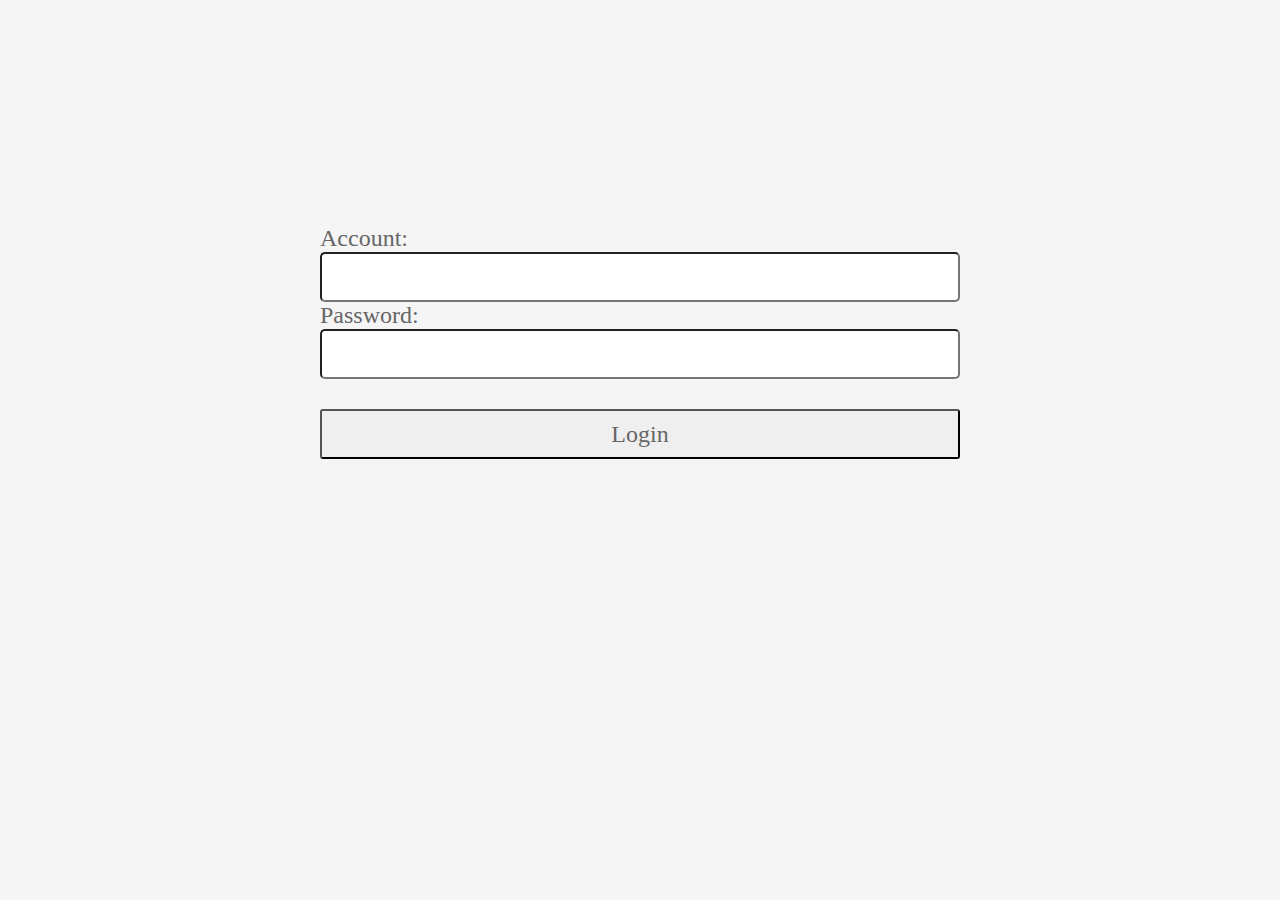
==== src/main/webapp/mindex.html @ c561de09 "Company" ====
<!DOCTYPE html>
<html lang="en">
<head>
    <meta charset="UTF-8">
    <title></title>
    <link rel="stylesheet" href="res/mobile/css/mobilePublic.css?v=1.0"/>
    <link rel="stylesheet" href="res/mobile/MyPlugins/pagination/jquery.myPagination.css"/>
    <link rel="stylesheet" type="text/css" href="res/easyui/themes/default/easyui.css">
    <script src="res/js/jquery-3.0.0.min.js" type="text/javascript"></script>
    <script src="res/js/js.cookie.js" type="text/javascript"></script>
    <script src="res/easyui/jquery.easyui.min.js?v=1.0" type="text/javascript"></script>
    <script src="res/mobile/js/mobileCommon.js?v=1.0" type="text/javascript"></script>
    <script src="res/mobile/js/mobileOperation.js?v=1.0" type="text/javascript"></script>
    <script src="res/mobile/MyPlugins/pagination/jquery.myPagination.js?v=1.1" type="text/javascript"></script>
    <script src="res/easyui/locale/easyui-lang-zh_CN.js" type="text/javascript"></script>
    <meta name="viewport"
          content="width=device-width,height=device-height,initial-scale=1.0,maximum-scale=1.0,user-scalable=no"/>
    <meta name="format-detection" content="telephone=no"/>
    <meta name="apple-mobile-web-app-capable" content="yes"/>
    <meta name="apple-mobile-web-app-status-bar-style" content="black">
    <script>
        $(function (){
            if(!Cookies.get("user")){
                window.location = 'mobileView/login.html';
                return;
            }
            $('#dateSpan').text("历史上的今天: "+showToday());
            getAlertWord();
        });
    </script>
</head>
<body>
    <div class="mainTop">
        <div class="left">
            <span id="dateSpan"></span>
        </div>
        <div class="right">
            <a href="mobileView/login.html" onclick="logout()" style="color:blue;">[退出]</a>
        </div>
        <div class="clear"></div>
    </div>
    <div class="mainAlert">
        <span>警钟长鸣: 没有准确消息，绝对不能追高!!!。</span>
    </div>
    <div class="mainCalendar">
        <div id="eventCalendar" class="easyui-calendar" style="width:100%;height:250px;" data-options="onSelect: function(date) { getEventsTotalCountByDate(); getEventsByDate(1, 10);  }"></div>
    </div>

    <div class="mainEventView">

    </div>

    <div id="mainEvent_pagination"></div>
</body>
</html>
---- src/main/webapp/res/mobile/css/mobilePublic.css ----
* {
    margin: 0;
    padding: 0rem;
    font-size: 0.24rem;
    font-family: 'Microsoft YaHei','Adobe Heiti Std';
    color: #666;
    list-style: none;
    -moz-box-sizing: border-box;
    -webkit-box-sizing: border-box;
    box-sizing: border-box;
    text-decoration: none;
    outline: none;
}

body{
    background: rgb(245, 245, 245)
}

.login_fullScreen{
    width: 100%;
    height: 100%;
    position: absolute;
    overflow: hidden;
    background: url('/res/mobile/img/login_logo1.png') no-repeat center;
    z-index: -1;
    background-size: 100% 100%;
}
        
        
.login_title{
    width: 300px;
    background: -webkit-linear-gradient(left, #ace, #f96);-webkit-mask-image: url('/res/mobile/img/login_title.png');
    height:75px;
    position:absolute;
    left:10%;
    top:10%;
}

.login_content{
    position:absolute;
    left:25%;
    top:25%;
    width:50%;
}

.splitLine{
    margin:5px 0 5px 0;
    width:100%;
    height:1px;
    background-color:#4876FF;
    padding: 0 !important;
}

.left{
    float:left;
}
.right{
    float:right;
}

.clear{
    clear:both;
}

.bottomTab{
    /*background: -webkit-linear-gradient(left, rgba(15,15,15,0.7) , rgba(135,135,135,0.5) , rgba(15,15,15,0.7));
    background: linear-gradient(left, rgba(15,15,15,0.7) , rgba(135,135,135,0.5) , rgba(15,15,15,0.7));
    color:green;*/
    color: white;
    background-color: black;
}

.mainTop{
    width:100%;
    height: 0.8rem;
    line-height: 0.8rem;
    background-color: white;
    padding: 0 0.2rem;
}
.mainTop span{
    color: red;
}

.mainAlert{
    margin-top: 0.1rem;
    width:100%;
    height: 0.5rem;
    line-height: 0.5rem;
    background-color: yellow;
    padding: 0 0.2rem;
    overflow: hidden;
    position:relative;
}
.mainAlert span{
    color: red;
}
.mainAlert div{
    position: relative;
}
.mainAlert div p{
    width: 100%;
    color: red;
}

.mainCalendar{
    margin-top: 0.1rem;
}

.mainEventView{
    margin-top: 0.1rem;
    padding: 0 0.2rem;
    width: 100%;
    height: 100%;
    background-color:white;
    border-radius: 0.2rem;
}
---- src/main/webapp/res/easyui/themes/default/easyui.css ----
.panel {
  overflow: hidden;
  text-align: left;
  margin: 0;
  border: 0;
  -moz-border-radius: 0 0 0 0;
  -webkit-border-radius: 0 0 0 0;
  border-radius: 0 0 0 0;
}
.panel-header,
.panel-body {
  border-width: 1px;
  border-style: solid;
}
.panel-header {
  padding: 5px;
  position: relative;
}
.panel-title {
  background: url('images/blank.gif') no-repeat;
}
.panel-header-noborder {
  border-width: 0 0 1px 0;
}
.panel-body {
  overflow: auto;
  border-top-width: 0;
  padding: 0;
}
.panel-body-noheader {
  border-top-width: 1px;
}
.panel-body-noborder {
  border-width: 0px;
}
.panel-body-nobottom {
  border-bottom-width: 0;
}
.panel-with-icon {
  padding-left: 18px;
}
.panel-icon,
.panel-tool {
  position: absolute;
  top: 50%;
  margin-top: -8px;
  height: 16px;
  overflow: hidden;
}
.panel-icon {
  left: 5px;
  width: 16px;
}
.panel-tool {
  right: 5px;
  width: auto;
}
.panel-tool a {
  display: inline-block;
  width: 16px;
  height: 16px;
  opacity: 0.6;
  filter: alpha(opacity=60);
  margin: 0 0 0 2px;
  vertical-align: top;
}
.panel-tool a:hover {
  opacity: 1;
  filter: alpha(opacity=100);
  background-color: #eaf2ff;
  -moz-border-radius: 3px 3px 3px 3px;
  -webkit-border-radius: 3px 3px 3px 3px;
  border-radius: 3px 3px 3px 3px;
}
.panel-loading {
  padding: 11px 0px 10px 30px;
}
.panel-noscroll {
  overflow: hidden;
}
.panel-fit,
.panel-fit body {
  height: 100%;
  margin: 0;
  padding: 0;
  border: 0;
  overflow: hidden;
}
.panel-loading {
  background: url('images/loading.gif') no-repeat 10px 10px;
}
.panel-tool-close {
  background: url('images/panel_tools.png') no-repeat -16px 0px;
}
.panel-tool-min {
  background: url('images/panel_tools.png') no-repeat 0px 0px;
}
.panel-tool-max {
  background: url('images/panel_tools.png') no-repeat 0px -16px;
}
.panel-tool-restore {
  background: url('images/panel_tools.png') no-repeat -16px -16px;
}
.panel-tool-collapse {
  background: url('images/panel_tools.png') no-repeat -32px 0;
}
.panel-tool-expand {
  background: url('images/panel_tools.png') no-repeat -32px -16px;
}
.panel-header,
.panel-body {
  border-color: #95B8E7;
}
.panel-header {
  background-color: #E0ECFF;
  background: -webkit-linear-gradient(top,#EFF5FF 0,#E0ECFF 100%);
  background: -moz-linear-gradient(top,#EFF5FF 0,#E0ECFF 100%);
  background: -o-linear-gradient(top,#EFF5FF 0,#E0ECFF 100%);
  background: linear-gradient(to bottom,#EFF5FF 0,#E0ECFF 100%);
  background-repeat: repeat-x;
  filter: progid:DXImageTransform.Microsoft.gradient(startColorstr=#EFF5FF,endColorstr=#E0ECFF,GradientType=0);
}
.panel-body {
  background-color: #ffffff;
  color: #000000;
  font-size: 14px;
}
.panel-title {
  font-size: 14px;
  font-weight: bold;
  color: #0E2D5F;
  height: 20px;
  line-height: 20px;
}
.panel-footer {
  border: 1px solid #95B8E7;
  overflow: hidden;
  background: #F4F4F4;
}
.panel-footer-noborder {
  border-width: 1px 0 0 0;
}
.panel-hleft,
.panel-hright {
  position: relative;
}
.panel-hleft>.panel-body,
.panel-hright>.panel-body {
  position: absolute;
}
.panel-hleft>.panel-header {
  float: left;
}
.panel-hright>.panel-header {
  float: right;
}
.panel-hleft>.panel-body {
  border-top-width: 1px;
  border-left-width: 0;
}
.panel-hright>.panel-body {
  border-top-width: 1px;
  border-right-width: 0;
}
.panel-hleft>.panel-body-nobottom {
  border-bottom-width: 1px;
  border-right-width: 0;
}
.panel-hright>.panel-body-nobottom {
  border-bottom-width: 1px;
  border-left-width: 0;
}
.panel-hleft>.panel-footer {
  position: absolute;
  right: 0;
}
.panel-hright>.panel-footer {
  position: absolute;
  left: 0;
}
.panel-hleft>.panel-header-noborder {
  border-width: 0 1px 0 0;
}
.panel-hright>.panel-header-noborder {
  border-width: 0 0 0 1px;
}
.panel-hleft>.panel-body-noborder {
  border-width: 0;
}
.panel-hright>.panel-body-noborder {
  border-width: 0;
}
.panel-hleft>.panel-body-noheader {
  border-left-width: 1px;
}
.panel-hright>.panel-body-noheader {
  border-right-width: 1px;
}
.panel-hleft>.panel-footer-noborder {
  border-width: 0 0 0 1px;
}
.panel-hright>.panel-footer-noborder {
  border-width: 0 1px 0 0;
}
.panel-hleft>.panel-header .panel-icon,
.panel-hright>.panel-header .panel-icon {
  margin-top: 0;
  top: 5px;
  left: 50%;
  margin-left: -8px;
}
.panel-hleft>.panel-header .panel-title,
.panel-hright>.panel-header .panel-title {
  position: absolute;
  min-width: 16px;
  left: 25px;
  top: 5px;
  bottom: auto;
  white-space: nowrap;
  word-wrap: normal;
  -webkit-transform: rotate(90deg);
  -webkit-transform-origin: 0 0;
  -moz-transform: rotate(90deg);
  -moz-transform-origin: 0 0;
  -o-transform: rotate(90deg);
  -o-transform-origin: 0 0;
  transform: rotate(90deg);
  transform-origin: 0 0;
}
.panel-hleft>.panel-header .panel-title-up,
.panel-hright>.panel-header .panel-title-up {
  position: absolute;
  min-width: 16px;
  left: 21px;
  top: auto;
  bottom: 0px;
  text-align: right;
  white-space: nowrap;
  word-wrap: normal;
  -webkit-transform: rotate(-90deg);
  -webkit-transform-origin: 0 0;
  -moz-transform: rotate(-90deg);
  -moz-transform-origin: 0 0;
  -o-transform: rotate(-90deg);
  -o-transform-origin: 0 0;
  transform: rotate(-90deg);
  transform-origin: 0 16px;
}
.panel-hleft>.panel-header .panel-with-icon.panel-title-up,
.panel-hright>.panel-header .panel-with-icon.panel-title-up {
  padding-left: 0;
  padding-right: 18px;
}
.panel-hleft>.panel-header .panel-tool,
.panel-hright>.panel-header .panel-tool {
  top: auto;
  bottom: 5px;
  width: 16px;
  height: auto;
  left: 50%;
  margin-left: -8px;
  margin-top: 0;
}
.panel-hleft>.panel-header .panel-tool a,
.panel-hright>.panel-header .panel-tool a {
  margin: 2px 0 0 0;
}
.accordion {
  overflow: hidden;
  border-width: 1px;
  border-style: solid;
}
.accordion .accordion-header {
  border-width: 0 0 1px;
  cursor: pointer;
}
.accordion .accordion-body {
  border-width: 0 0 1px;
}
.accordion-noborder {
  border-width: 0;
}
.accordion-noborder .accordion-header {
  border-width: 0 0 1px;
}
.accordion-noborder .accordion-body {
  border-width: 0 0 1px;
}
.accordion-collapse {
  background: url('images/accordion_arrows.png') no-repeat 0 0;
}
.accordion-expand {
  background: url('images/accordion_arrows.png') no-repeat -16px 0;
}
.accordion {
  background: #ffffff;
  border-color: #95B8E7;
}
.accordion .accordion-header {
  background: #E0ECFF;
  filter: none;
}
.accordion .accordion-header-selected {
  background: #ffe48d;
}
.accordion .accordion-header-selected .panel-title {
  color: #000000;
}
.accordion .panel-last > .accordion-header {
  border-bottom-color: #E0ECFF;
}
.accordion .panel-last > .accordion-body {
  border-bottom-color: #ffffff;
}
.accordion .panel-last > .accordion-header-selected,
.accordion .panel-last > .accordion-header-border {
  border-bottom-color: #95B8E7;
}
.accordion> .panel-hleft {
  float: left;
}
.accordion> .panel-hleft>.panel-header {
  border-width: 0 1px 0 0;
}
.accordion> .panel-hleft> .panel-body {
  border-width: 0 1px 0 0;
}
.accordion> .panel-hleft.panel-last > .accordion-header {
  border-right-color: #E0ECFF;
}
.accordion> .panel-hleft.panel-last > .accordion-body {
  border-right-color: #ffffff;
}
.accordion> .panel-hleft.panel-last > .accordion-header-selected,
.accordion> .panel-hleft.panel-last > .accordion-header-border {
  border-right-color: #95B8E7;
}
.accordion> .panel-hright {
  float: right;
}
.accordion> .panel-hright>.panel-header {
  border-width: 0 0 0 1px;
}
.accordion> .panel-hright> .panel-body {
  border-width: 0 0 0 1px;
}
.accordion> .panel-hright.panel-last > .accordion-header {
  border-left-color: #E0ECFF;
}
.accordion> .panel-hright.panel-last > .accordion-body {
  border-left-color: #ffffff;
}
.accordion> .panel-hright.panel-last > .accordion-header-selected,
.accordion> .panel-hright.panel-last > .accordion-header-border {
  border-left-color: #95B8E7;
}
.window {
  overflow: hidden;
  padding: 5px;
  border-width: 1px;
  border-style: solid;
}
.window .window-header {
  background: transparent;
  padding: 0px 0px 6px 0px;
}
.window .window-body {
  border-width: 1px;
  border-style: solid;
  border-top-width: 0px;
}
.window .window-body-noheader {
  border-top-width: 1px;
}
.window .panel-body-nobottom {
  border-bottom-width: 0;
}
.window .window-header .panel-icon,
.window .window-header .panel-tool {
  top: 50%;
  margin-top: -11px;
}
.window .window-header .panel-icon {
  left: 1px;
}
.window .window-header .panel-tool {
  right: 1px;
}
.window .window-header .panel-with-icon {
  padding-left: 18px;
}
.window-proxy {
  position: absolute;
  overflow: hidden;
}
.window-proxy-mask {
  position: absolute;
  filter: alpha(opacity=5);
  opacity: 0.05;
}
.window-mask {
  position: absolute;
  left: 0;
  top: 0;
  width: 100%;
  height: 100%;
  filter: alpha(opacity=40);
  opacity: 0.40;
  font-size: 1px;
  overflow: hidden;
}
.window,
.window-shadow {
  position: absolute;
  -moz-border-radius: 5px 5px 5px 5px;
  -webkit-border-radius: 5px 5px 5px 5px;
  border-radius: 5px 5px 5px 5px;
}
.window-shadow {
  background: #ccc;
  -moz-box-shadow: 2px 2px 3px #cccccc;
  -webkit-box-shadow: 2px 2px 3px #cccccc;
  box-shadow: 2px 2px 3px #cccccc;
  filter: progid:DXImageTransform.Microsoft.Blur(pixelRadius=2,MakeShadow=false,ShadowOpacity=0.2);
}
.window,
.window .window-body {
  border-color: #95B8E7;
}
.window {
  background-color: #E0ECFF;
  background: -webkit-linear-gradient(top,#EFF5FF 0,#E0ECFF 20%);
  background: -moz-linear-gradient(top,#EFF5FF 0,#E0ECFF 20%);
  background: -o-linear-gradient(top,#EFF5FF 0,#E0ECFF 20%);
  background: linear-gradient(to bottom,#EFF5FF 0,#E0ECFF 20%);
  background-repeat: repeat-x;
  filter: progid:DXImageTransform.Microsoft.gradient(startColorstr=#EFF5FF,endColorstr=#E0ECFF,GradientType=0);
}
.window-proxy {
  border: 1px dashed #95B8E7;
}
.window-proxy-mask,
.window-mask {
  background: #ccc;
}
.window .panel-footer {
  border: 1px solid #95B8E7;
  position: relative;
  top: -1px;
}
.window-thinborder {
  padding: 0;
}
.window-thinborder .window-header {
  padding: 5px 5px 6px 5px;
}
.window-thinborder .window-body {
  border-width: 0px;
}
.window-thinborder .window-footer {
  border-left: transparent;
  border-right: transparent;
  border-bottom: transparent;
}
.window-thinborder .window-header .panel-icon,
.window-thinborder .window-header .panel-tool {
  margin-top: -9px;
  margin-left: 5px;
  margin-right: 5px;
}
.window-noborder {
  border: 0;
}
.window.panel-hleft .window-header {
  padding: 0 6px 0 0;
}
.window.panel-hright .window-header {
  padding: 0 0 0 6px;
}
.window.panel-hleft>.panel-header .panel-title {
  top: auto;
  left: 16px;
}
.window.panel-hright>.panel-header .panel-title {
  top: auto;
  right: 16px;
}
.window.panel-hleft>.panel-header .panel-title-up,
.window.panel-hright>.panel-header .panel-title-up {
  bottom: 0;
}
.window.panel-hleft .window-body {
  border-width: 1px 1px 1px 0;
}
.window.panel-hright .window-body {
  border-width: 1px 0 1px 1px;
}
.window.panel-hleft .window-header .panel-icon {
  top: 1px;
  margin-top: 0;
  left: 0;
}
.window.panel-hright .window-header .panel-icon {
  top: 1px;
  margin-top: 0;
  left: auto;
  right: 1px;
}
.window.panel-hleft .window-header .panel-tool,
.window.panel-hright .window-header .panel-tool {
  margin-top: 0;
  top: auto;
  bottom: 1px;
  right: auto;
  margin-right: 0;
  left: 50%;
  margin-left: -11px;
}
.window.panel-hright .window-header .panel-tool {
  left: auto;
  right: 1px;
}
.window-thinborder.panel-hleft .window-header {
  padding: 5px 6px 5px 5px;
}
.window-thinborder.panel-hright .window-header {
  padding: 5px 5px 5px 6px;
}
.window-thinborder.panel-hleft>.panel-header .panel-title {
  left: 21px;
}
.window-thinborder.panel-hleft>.panel-header .panel-title-up,
.window-thinborder.panel-hright>.panel-header .panel-title-up {
  bottom: 5px;
}
.window-thinborder.panel-hleft .window-header .panel-icon,
.window-thinborder.panel-hright .window-header .panel-icon {
  margin-top: 5px;
}
.window-thinborder.panel-hleft .window-header .panel-tool,
.window-thinborder.panel-hright .window-header .panel-tool {
  left: 16px;
  bottom: 5px;
}
.dialog-content {
  overflow: auto;
}
.dialog-toolbar {
  position: relative;
  padding: 2px 5px;
}
.dialog-tool-separator {
  float: left;
  height: 24px;
  border-left: 1px solid #ccc;
  border-right: 1px solid #fff;
  margin: 2px 1px;
}
.dialog-button {
  position: relative;
  top: -1px;
  padding: 5px;
  text-align: right;
}
.dialog-button .l-btn {
  margin-left: 5px;
}
.dialog-toolbar,
.dialog-button {
  background: #F4F4F4;
  border-width: 1px;
  border-style: solid;
}
.dialog-toolbar {
  border-color: #95B8E7 #95B8E7 #dddddd #95B8E7;
}
.dialog-button {
  border-color: #dddddd #95B8E7 #95B8E7 #95B8E7;
}
.window-thinborder .dialog-toolbar {
  border-left: transparent;
  border-right: transparent;
  border-top-color: #F4F4F4;
}
.window-thinborder .dialog-button {
  top: 0px;
  padding: 5px 8px 8px 8px;
  border-left: transparent;
  border-right: transparent;
  border-bottom: transparent;
}
.l-btn {
  text-decoration: none;
  display: inline-block;
  overflow: hidden;
  margin: 0;
  padding: 0;
  cursor: pointer;
  outline: none;
  text-align: center;
  vertical-align: middle;
  line-height: normal;
}
.l-btn-plain {
  border-width: 0;
  padding: 1px;
}
.l-btn-left {
  display: inline-block;
  position: relative;
  overflow: hidden;
  margin: 0;
  padding: 0;
  vertical-align: top;
}
.l-btn-text {
  display: inline-block;
  vertical-align: top;
  width: auto;
  line-height: 28px;
  font-size: 14px;
  padding: 0;
  margin: 0 6px;
}
.l-btn-icon {
  display: inline-block;
  width: 16px;
  height: 16px;
  line-height: 16px;
  position: absolute;
  top: 50%;
  margin-top: -8px;
  font-size: 1px;
}
.l-btn span span .l-btn-empty {
  display: inline-block;
  margin: 0;
  width: 16px;
  height: 24px;
  font-size: 1px;
  vertical-align: top;
}
.l-btn span .l-btn-icon-left {
  padding: 0 0 0 20px;
  background-position: left center;
}
.l-btn span .l-btn-icon-right {
  padding: 0 20px 0 0;
  background-position: right center;
}
.l-btn-icon-left .l-btn-text {
  margin: 0 6px 0 26px;
}
.l-btn-icon-left .l-btn-icon {
  left: 6px;
}
.l-btn-icon-right .l-btn-text {
  margin: 0 26px 0 6px;
}
.l-btn-icon-right .l-btn-icon {
  right: 6px;
}
.l-btn-icon-top .l-btn-text {
  margin: 20px 4px 0 4px;
}
.l-btn-icon-top .l-btn-icon {
  top: 4px;
  left: 50%;
  margin: 0 0 0 -8px;
}
.l-btn-icon-bottom .l-btn-text {
  margin: 0 4px 20px 4px;
}
.l-btn-icon-bottom .l-btn-icon {
  top: auto;
  bottom: 4px;
  left: 50%;
  margin: 0 0 0 -8px;
}
.l-btn-left .l-btn-empty {
  margin: 0 6px;
  width: 16px;
}
.l-btn-plain:hover {
  padding: 0;
}
.l-btn-focus {
  outline: #0000FF dotted thin;
}
.l-btn-large .l-btn-text {
  line-height: 44px;
}
.l-btn-large .l-btn-icon {
  width: 32px;
  height: 32px;
  line-height: 32px;
  margin-top: -16px;
}
.l-btn-large .l-btn-icon-left .l-btn-text {
  margin-left: 40px;
}
.l-btn-large .l-btn-icon-right .l-btn-text {
  margin-right: 40px;
}
.l-btn-large .l-btn-icon-top .l-btn-text {
  margin-top: 36px;
  line-height: 24px;
  min-width: 32px;
}
.l-btn-large .l-btn-icon-top .l-btn-icon {
  margin: 0 0 0 -16px;
}
.l-btn-large .l-btn-icon-bottom .l-btn-text {
  margin-bottom: 36px;
  line-height: 24px;
  min-width: 32px;
}
.l-btn-large .l-btn-icon-bottom .l-btn-icon {
  margin: 0 0 0 -16px;
}
.l-btn-large .l-btn-left .l-btn-empty {
  margin: 0 6px;
  width: 32px;
}
.l-btn {
  color: #444;
  background: #fafafa;
  background-repeat: repeat-x;
  border: 1px solid #bbb;
  background: -webkit-linear-gradient(top,#ffffff 0,#eeeeee 100%);
  background: -moz-linear-gradient(top,#ffffff 0,#eeeeee 100%);
  background: -o-linear-gradient(top,#ffffff 0,#eeeeee 100%);
  background: linear-gradient(to bottom,#ffffff 0,#eeeeee 100%);
  background-repeat: repeat-x;
  filter: progid:DXImageTransform.Microsoft.gradient(startColorstr=#ffffff,endColorstr=#eeeeee,GradientType=0);
  -moz-border-radius: 5px 5px 5px 5px;
  -webkit-border-radius: 5px 5px 5px 5px;
  border-radius: 5px 5px 5px 5px;
}
.l-btn:hover {
  background: #eaf2ff;
  color: #000000;
  border: 1px solid #b7d2ff;
  filter: none;
}
.l-btn-plain {
  background: transparent;
  border-width: 0;
  filter: none;
}
.l-btn-outline {
  border-width: 1px;
  border-color: #b7d2ff;
  padding: 0;
}
.l-btn-plain:hover {
  background: #eaf2ff;
  color: #000000;
  border: 1px solid #b7d2ff;
  -moz-border-radius: 5px 5px 5px 5px;
  -webkit-border-radius: 5px 5px 5px 5px;
  border-radius: 5px 5px 5px 5px;
}
.l-btn-disabled,
.l-btn-disabled:hover {
  opacity: 0.5;
  cursor: default;
  background: #fafafa;
  color: #444;
  background: -webkit-linear-gradient(top,#ffffff 0,#eeeeee 100%);
  background: -moz-linear-gradient(top,#ffffff 0,#eeeeee 100%);
  background: -o-linear-gradient(top,#ffffff 0,#eeeeee 100%);
  background: linear-gradient(to bottom,#ffffff 0,#eeeeee 100%);
  background-repeat: repeat-x;
  filter: progid:DXImageTransform.Microsoft.gradient(startColorstr=#ffffff,endColorstr=#eeeeee,GradientType=0);
}
.l-btn-disabled .l-btn-text,
.l-btn-disabled .l-btn-icon {
  filter: alpha(opacity=50);
}
.l-btn-plain-disabled,
.l-btn-plain-disabled:hover {
  background: transparent;
  filter: alpha(opacity=50);
}
.l-btn-selected,
.l-btn-selected:hover {
  background: #ddd;
  filter: none;
}
.l-btn-plain-selected,
.l-btn-plain-selected:hover {
  background: #ddd;
}
.textbox {
  position: relative;
  border: 1px solid #95B8E7;
  background-color: #fff;
  vertical-align: middle;
  display: inline-block;
  overflow: hidden;
  white-space: nowrap;
  margin: 0;
  padding: 0;
  -moz-border-radius: 5px 5px 5px 5px;
  -webkit-border-radius: 5px 5px 5px 5px;
  border-radius: 5px 5px 5px 5px;
}
.textbox .textbox-text {
  font-size: 14px;
  border: 0;
  margin: 0;
  padding: 0 4px;
  white-space: normal;
  vertical-align: top;
  outline-style: none;
  resize: none;
  -moz-border-radius: 5px 5px 5px 5px;
  -webkit-border-radius: 5px 5px 5px 5px;
  border-radius: 5px 5px 5px 5px;
  height: 28px;
  line-height: 28px;
}
.textbox textarea.textbox-text {
  line-height: normal;
}
.textbox .textbox-text::-ms-clear,
.textbox .textbox-text::-ms-reveal {
  display: none;
}
.textbox textarea.textbox-text {
  white-space: pre-wrap;
}
.textbox .textbox-prompt {
  font-size: 14px;
  color: #aaa;
}
.textbox .textbox-bgicon {
  background-position: 3px center;
  padding-left: 21px;
}
.textbox .textbox-button,
.textbox .textbox-button:hover {
  position: absolute;
  top: 0;
  padding: 0;
  vertical-align: top;
  -moz-border-radius: 0 0 0 0;
  -webkit-border-radius: 0 0 0 0;
  border-radius: 0 0 0 0;
}
.textbox .textbox-button-right,
.textbox .textbox-button-right:hover {
  right: 0;
  border-width: 0 0 0 1px;
}
.textbox .textbox-button-left,
.textbox .textbox-button-left:hover {
  left: 0;
  border-width: 0 1px 0 0;
}
.textbox .textbox-button-top,
.textbox .textbox-button-top:hover {
  left: 0;
  border-width: 0 0 1px 0;
}
.textbox .textbox-button-bottom,
.textbox .textbox-button-bottom:hover {
  top: auto;
  bottom: 0;
  left: 0;
  border-width: 1px 0 0 0;
}
.textbox-addon {
  position: absolute;
  top: 0;
}
.textbox-label {
  display: inline-block;
  width: 80px;
  height: 30px;
  line-height: 30px;
  vertical-align: middle;
  overflow: hidden;
  text-overflow: ellipsis;
  white-space: nowrap;
  margin: 0;
  padding-right: 5px;
}
.textbox-label-after {
  padding-left: 5px;
  padding-right: 0;
}
.textbox-label-top {
  display: block;
  width: auto;
  padding: 0;
}
.textbox-disabled,
.textbox-label-disabled {
  opacity: 0.6;
  filter: alpha(opacity=60);
}
.textbox-icon {
  display: inline-block;
  width: 18px;
  height: 20px;
  overflow: hidden;
  vertical-align: top;
  background-position: center center;
  cursor: pointer;
  opacity: 0.6;
  filter: alpha(opacity=60);
  text-decoration: none;
  outline-style: none;
}
.textbox-icon-disabled,
.textbox-icon-readonly {
  cursor: default;
}
.textbox-icon:hover {
  opacity: 1.0;
  filter: alpha(opacity=100);
}
.textbox-icon-disabled:hover {
  opacity: 0.6;
  filter: alpha(opacity=60);
}
.textbox-focused {
  border-color: #6b9cde;
  -moz-box-shadow: 0 0 3px 0 #95B8E7;
  -webkit-box-shadow: 0 0 3px 0 #95B8E7;
  box-shadow: 0 0 3px 0 #95B8E7;
}
.textbox-invalid {
  border-color: #ffa8a8;
  background-color: #fff3f3;
}
.passwordbox-open {
  background: url('images/passwordbox_open.png') no-repeat center center;
}
.passwordbox-close {
  background: url('images/passwordbox_close.png') no-repeat center center;
}
.filebox .textbox-value {
  vertical-align: top;
  position: absolute;
  top: 0;
  left: -5000px;
}
.filebox-label {
  display: inline-block;
  position: absolute;
  width: 100%;
  height: 100%;
  cursor: pointer;
  left: 0;
  top: 0;
  z-index: 10;
  background: url('images/blank.gif') no-repeat;
}
.l-btn-disabled .filebox-label {
  cursor: default;
}
.combo-arrow {
  width: 18px;
  height: 20px;
  overflow: hidden;
  display: inline-block;
  vertical-align: top;
  cursor: pointer;
  opacity: 0.6;
  filter: alpha(opacity=60);
}
.combo-arrow-hover {
  opacity: 1.0;
  filter: alpha(opacity=100);
}
.combo-panel {
  overflow: auto;
}
.combo-arrow {
  background: url('images/combo_arrow.png') no-repeat center center;
}
.combo-panel {
  background-color: #ffffff;
}
.combo-arrow {
  background-color: #E0ECFF;
}
.combo-arrow-hover {
  background-color: #eaf2ff;
}
.combo-arrow:hover {
  background-color: #eaf2ff;
}
.combo .textbox-icon-disabled:hover {
  cursor: default;
}
.combobox-item,
.combobox-group,
.combobox-stick {
  font-size: 14px;
  padding: 6px 4px;
  line-height: 20px;
}
.combobox-item-disabled {
  opacity: 0.5;
  filter: alpha(opacity=50);
}
.combobox-gitem {
  padding-left: 10px;
}
.combobox-group,
.combobox-stick {
  font-weight: bold;
}
.combobox-stick {
  position: absolute;
  top: 1px;
  left: 1px;
  right: 1px;
  background: inherit;
}
.combobox-item-hover {
  background-color: #eaf2ff;
  color: #000000;
}
.combobox-item-selected {
  background-color: #ffe48d;
  color: #000000;
}
.combobox-icon {
  display: inline-block;
  width: 16px;
  height: 16px;
  vertical-align: middle;
  margin-right: 2px;
}
.tagbox {
  cursor: text;
}
.tagbox .textbox-text {
  float: left;
}
.tagbox-label {
  position: relative;
  display: block;
  margin: 4px 0 0 4px;
  padding: 0 20px 0 4px;
  float: left;
  vertical-align: top;
  text-decoration: none;
  -moz-border-radius: 5px 5px 5px 5px;
  -webkit-border-radius: 5px 5px 5px 5px;
  border-radius: 5px 5px 5px 5px;
  background: #eaf2ff;
  color: #000000;
}
.tagbox-remove {
  background: url('images/tagbox_icons.png') no-repeat -16px center;
  position: absolute;
  display: block;
  width: 16px;
  height: 16px;
  right: 2px;
  top: 50%;
  margin-top: -8px;
  opacity: 0.6;
  filter: alpha(opacity=60);
}
.tagbox-remove:hover {
  opacity: 1;
  filter: alpha(opacity=100);
}
.textbox-disabled .tagbox-label {
  cursor: default;
}
.textbox-disabled .tagbox-remove:hover {
  cursor: default;
  opacity: 0.6;
  filter: alpha(opacity=60);
}
.layout {
  position: relative;
  overflow: hidden;
  margin: 0;
  padding: 0;
  z-index: 0;
}
.layout-panel {
  position: absolute;
  overflow: hidden;
}
.layout-body {
  min-width: 1px;
  min-height: 1px;
}
.layout-panel-east,
.layout-panel-west {
  z-index: 2;
}
.layout-panel-north,
.layout-panel-south {
  z-index: 3;
}
.layout-expand {
  position: absolute;
  padding: 0px;
  font-size: 1px;
  cursor: pointer;
  z-index: 1;
}
.layout-expand .panel-header,
.layout-expand .panel-body {
  background: transparent;
  filter: none;
  overflow: hidden;
}
.layout-expand .panel-header {
  border-bottom-width: 0px;
}
.layout-expand .panel-body {
  position: relative;
}
.layout-expand .panel-body .panel-icon {
  margin-top: 0;
  top: 0;
  left: 50%;
  margin-left: -8px;
}
.layout-expand-west .panel-header .panel-icon,
.layout-expand-east .panel-header .panel-icon {
  display: none;
}
.layout-expand-title {
  position: absolute;
  top: 0;
  left: 21px;
  white-space: nowrap;
  word-wrap: normal;
  -webkit-transform: rotate(90deg);
  -webkit-transform-origin: 0 0;
  -moz-transform: rotate(90deg);
  -moz-transform-origin: 0 0;
  -o-transform: rotate(90deg);
  -o-transform-origin: 0 0;
  transform: rotate(90deg);
  transform-origin: 0 0;
}
.layout-expand-title-up {
  position: absolute;
  top: 0;
  left: 0;
  text-align: right;
  padding-left: 5px;
  white-space: nowrap;
  word-wrap: normal;
  -webkit-transform: rotate(-90deg);
  -webkit-transform-origin: 0 0;
  -moz-transform: rotate(-90deg);
  -moz-transform-origin: 0 0;
  -o-transform: rotate(-90deg);
  -o-transform-origin: 0 0;
  transform: rotate(-90deg);
  transform-origin: 0 0;
}
.layout-expand-with-icon {
  top: 18px;
}
.layout-expand .panel-body-noheader .layout-expand-title,
.layout-expand .panel-body-noheader .panel-icon {
  top: 5px;
}
.layout-expand .panel-body-noheader .layout-expand-with-icon {
  top: 23px;
}
.layout-split-proxy-h,
.layout-split-proxy-v {
  position: absolute;
  font-size: 1px;
  display: none;
  z-index: 5;
}
.layout-split-proxy-h {
  width: 5px;
  cursor: e-resize;
}
.layout-split-proxy-v {
  height: 5px;
  cursor: n-resize;
}
.layout-mask {
  position: absolute;
  background: #fafafa;
  filter: alpha(opacity=10);
  opacity: 0.10;
  z-index: 4;
}
.layout-button-up {
  background: url('images/layout_arrows.png') no-repeat -16px -16px;
}
.layout-button-down {
  background: url('images/layout_arrows.png') no-repeat -16px 0;
}
.layout-button-left {
  background: url('images/layout_arrows.png') no-repeat 0 0;
}
.layout-button-right {
  background: url('images/layout_arrows.png') no-repeat 0 -16px;
}
.layout-split-proxy-h,
.layout-split-proxy-v {
  background-color: #aac5e7;
}
.layout-split-north {
  border-bottom: 5px solid #E6EEF8;
}
.layout-split-south {
  border-top: 5px solid #E6EEF8;
}
.layout-split-east {
  border-left: 5px solid #E6EEF8;
}
.layout-split-west {
  border-right: 5px solid #E6EEF8;
}
.layout-expand {
  background-color: #E0ECFF;
}
.layout-expand-over {
  background-color: #E0ECFF;
}
.tabs-container {
  overflow: hidden;
}
.tabs-header {
  border-width: 1px;
  border-style: solid;
  border-bottom-width: 0;
  position: relative;
  padding: 0;
  padding-top: 2px;
  overflow: hidden;
}
.tabs-scroller-left,
.tabs-scroller-right {
  position: absolute;
  top: auto;
  bottom: 0;
  width: 18px;
  font-size: 1px;
  display: none;
  cursor: pointer;
  border-width: 1px;
  border-style: solid;
}
.tabs-scroller-left {
  left: 0;
}
.tabs-scroller-right {
  right: 0;
}
.tabs-tool {
  position: absolute;
  bottom: 0;
  padding: 1px;
  overflow: hidden;
  border-width: 1px;
  border-style: solid;
}
.tabs-header-plain .tabs-tool {
  padding: 0 1px;
}
.tabs-wrap {
  position: relative;
  left: 0;
  overflow: hidden;
  width: 100%;
  margin: 0;
  padding: 0;
}
.tabs-scrolling {
  margin-left: 18px;
  margin-right: 18px;
}
.tabs-disabled {
  opacity: 0.3;
  filter: alpha(opacity=30);
}
.tabs {
  list-style-type: none;
  height: 26px;
  margin: 0px;
  padding: 0px;
  padding-left: 4px;
  width: 50000px;
  border-style: solid;
  border-width: 0 0 1px 0;
}
.tabs li {
  float: left;
  display: inline-block;
  margin: 0 4px -1px 0;
  padding: 0;
  position: relative;
  border: 0;
}
.tabs li a.tabs-inner {
  display: inline-block;
  text-decoration: none;
  margin: 0;
  padding: 0 10px;
  height: 25px;
  line-height: 25px;
  text-align: center;
  white-space: nowrap;
  border-width: 1px;
  border-style: solid;
  -moz-border-radius: 5px 5px 0 0;
  -webkit-border-radius: 5px 5px 0 0;
  border-radius: 5px 5px 0 0;
}
.tabs li.tabs-selected a.tabs-inner {
  font-weight: bold;
  outline: none;
}
.tabs li.tabs-selected a:hover.tabs-inner {
  cursor: default;
  pointer: default;
}
.tabs li a.tabs-close,
.tabs-p-tool {
  position: absolute;
  font-size: 1px;
  display: block;
  height: 12px;
  padding: 0;
  top: 50%;
  margin-top: -6px;
  overflow: hidden;
}
.tabs li a.tabs-close {
  width: 12px;
  right: 5px;
  opacity: 0.6;
  filter: alpha(opacity=60);
}
.tabs-p-tool {
  right: 16px;
}
.tabs-p-tool a {
  display: inline-block;
  font-size: 1px;
  width: 12px;
  height: 12px;
  margin: 0;
  opacity: 0.6;
  filter: alpha(opacity=60);
}
.tabs li a:hover.tabs-close,
.tabs-p-tool a:hover {
  opacity: 1;
  filter: alpha(opacity=100);
  cursor: hand;
  cursor: pointer;
}
.tabs-with-icon {
  padding-left: 18px;
}
.tabs-icon {
  position: absolute;
  width: 16px;
  height: 16px;
  left: 10px;
  top: 50%;
  margin-top: -8px;
}
.tabs-title {
  font-size: 14px;
}
.tabs-closable {
  padding-right: 8px;
}
.tabs-panels {
  margin: 0px;
  padding: 0px;
  border-width: 1px;
  border-style: solid;
  border-top-width: 0;
  overflow: hidden;
}
.tabs-header-bottom {
  border-width: 0 1px 1px 1px;
  padding: 0 0 2px 0;
}
.tabs-header-bottom .tabs {
  border-width: 1px 0 0 0;
}
.tabs-header-bottom .tabs li {
  margin: -1px 4px 0 0;
}
.tabs-header-bottom .tabs li a.tabs-inner {
  -moz-border-radius: 0 0 5px 5px;
  -webkit-border-radius: 0 0 5px 5px;
  border-radius: 0 0 5px 5px;
}
.tabs-header-bottom .tabs-tool {
  top: 0;
}
.tabs-header-bottom .tabs-scroller-left,
.tabs-header-bottom .tabs-scroller-right {
  top: 0;
  bottom: auto;
}
.tabs-panels-top {
  border-width: 1px 1px 0 1px;
}
.tabs-header-left {
  float: left;
  border-width: 1px 0 1px 1px;
  padding: 0;
}
.tabs-header-right {
  float: right;
  border-width: 1px 1px 1px 0;
  padding: 0;
}
.tabs-header-left .tabs-wrap,
.tabs-header-right .tabs-wrap {
  height: 100%;
}
.tabs-header-left .tabs {
  height: 100%;
  padding: 4px 0 0 2px;
  border-width: 0 1px 0 0;
}
.tabs-header-right .tabs {
  height: 100%;
  padding: 4px 2px 0 0;
  border-width: 0 0 0 1px;
}
.tabs-header-left .tabs li,
.tabs-header-right .tabs li {
  display: block;
  width: 100%;
  position: relative;
}
.tabs-header-left .tabs li {
  left: auto;
  right: 0;
  margin: 0 -1px 4px 0;
  float: right;
}
.tabs-header-right .tabs li {
  left: 0;
  right: auto;
  margin: 0 0 4px -1px;
  float: left;
}
.tabs-justified li a.tabs-inner {
  padding-left: 0;
  padding-right: 0;
}
.tabs-header-left .tabs li a.tabs-inner {
  display: block;
  text-align: left;
  padding-left: 10px;
  padding-right: 10px;
  -moz-border-radius: 5px 0 0 5px;
  -webkit-border-radius: 5px 0 0 5px;
  border-radius: 5px 0 0 5px;
}
.tabs-header-right .tabs li a.tabs-inner {
  display: block;
  text-align: left;
  padding-left: 10px;
  padding-right: 10px;
  -moz-border-radius: 0 5px 5px 0;
  -webkit-border-radius: 0 5px 5px 0;
  border-radius: 0 5px 5px 0;
}
.tabs-panels-right {
  float: right;
  border-width: 1px 1px 1px 0;
}
.tabs-panels-left {
  float: left;
  border-width: 1px 0 1px 1px;
}
.tabs-header-noborder,
.tabs-panels-noborder {
  border: 0px;
}
.tabs-header-plain {
  border: 0px;
  background: transparent;
}
.tabs-pill {
  padding-bottom: 3px;
}
.tabs-header-bottom .tabs-pill {
  padding-top: 3px;
  padding-bottom: 0;
}
.tabs-header-left .tabs-pill {
  padding-right: 3px;
}
.tabs-header-right .tabs-pill {
  padding-left: 3px;
}
.tabs-header .tabs-pill li a.tabs-inner {
  -moz-border-radius: 5px 5px 5px 5px;
  -webkit-border-radius: 5px 5px 5px 5px;
  border-radius: 5px 5px 5px 5px;
}
.tabs-header-narrow,
.tabs-header-narrow .tabs-narrow {
  padding: 0;
}
.tabs-narrow li,
.tabs-header-bottom .tabs-narrow li {
  margin-left: 0;
  margin-right: -1px;
}
.tabs-narrow li.tabs-last,
.tabs-header-bottom .tabs-narrow li.tabs-last {
  margin-right: 0;
}
.tabs-header-left .tabs-narrow,
.tabs-header-right .tabs-narrow {
  padding-top: 0;
}
.tabs-header-left .tabs-narrow li {
  margin-bottom: -1px;
  margin-right: -1px;
}
.tabs-header-left .tabs-narrow li.tabs-last,
.tabs-header-right .tabs-narrow li.tabs-last {
  margin-bottom: 0;
}
.tabs-header-right .tabs-narrow li {
  margin-bottom: -1px;
  margin-left: -1px;
}
.tabs-scroller-left {
  background: #E0ECFF url('images/tabs_icons.png') no-repeat 1px center;
}
.tabs-scroller-right {
  background: #E0ECFF url('images/tabs_icons.png') no-repeat -15px center;
}
.tabs li a.tabs-close {
  background: url('images/tabs_icons.png') no-repeat -34px center;
}
.tabs li a.tabs-inner:hover {
  background: #eaf2ff;
  color: #000000;
  filter: none;
}
.tabs li.tabs-selected a.tabs-inner {
  background-color: #ffffff;
  color: #0E2D5F;
  background: -webkit-linear-gradient(top,#EFF5FF 0,#ffffff 100%);
  background: -moz-linear-gradient(top,#EFF5FF 0,#ffffff 100%);
  background: -o-linear-gradient(top,#EFF5FF 0,#ffffff 100%);
  background: linear-gradient(to bottom,#EFF5FF 0,#ffffff 100%);
  background-repeat: repeat-x;
  filter: progid:DXImageTransform.Microsoft.gradient(startColorstr=#EFF5FF,endColorstr=#ffffff,GradientType=0);
}
.tabs-header-bottom .tabs li.tabs-selected a.tabs-inner {
  background: -webkit-linear-gradient(top,#ffffff 0,#EFF5FF 100%);
  background: -moz-linear-gradient(top,#ffffff 0,#EFF5FF 100%);
  background: -o-linear-gradient(top,#ffffff 0,#EFF5FF 100%);
  background: linear-gradient(to bottom,#ffffff 0,#EFF5FF 100%);
  background-repeat: repeat-x;
  filter: progid:DXImageTransform.Microsoft.gradient(startColorstr=#ffffff,endColorstr=#EFF5FF,GradientType=0);
}
.tabs-header-left .tabs li.tabs-selected a.tabs-inner {
  background: -webkit-linear-gradient(left,#EFF5FF 0,#ffffff 100%);
  background: -moz-linear-gradient(left,#EFF5FF 0,#ffffff 100%);
  background: -o-linear-gradient(left,#EFF5FF 0,#ffffff 100%);
  background: linear-gradient(to right,#EFF5FF 0,#ffffff 100%);
  background-repeat: repeat-y;
  filter: progid:DXImageTransform.Microsoft.gradient(startColorstr=#EFF5FF,endColorstr=#ffffff,GradientType=1);
}
.tabs-header-right .tabs li.tabs-selected a.tabs-inner {
  background: -webkit-linear-gradient(left,#ffffff 0,#EFF5FF 100%);
  background: -moz-linear-gradient(left,#ffffff 0,#EFF5FF 100%);
  background: -o-linear-gradient(left,#ffffff 0,#EFF5FF 100%);
  background: linear-gradient(to right,#ffffff 0,#EFF5FF 100%);
  background-repeat: repeat-y;
  filter: progid:DXImageTransform.Microsoft.gradient(startColorstr=#ffffff,endColorstr=#EFF5FF,GradientType=1);
}
.tabs li a.tabs-inner {
  color: #0E2D5F;
  background-color: #E0ECFF;
  background: -webkit-linear-gradient(top,#EFF5FF 0,#E0ECFF 100%);
  background: -moz-linear-gradient(top,#EFF5FF 0,#E0ECFF 100%);
  background: -o-linear-gradient(top,#EFF5FF 0,#E0ECFF 100%);
  background: linear-gradient(to bottom,#EFF5FF 0,#E0ECFF 100%);
  background-repeat: repeat-x;
  filter: progid:DXImageTransform.Microsoft.gradient(startColorstr=#EFF5FF,endColorstr=#E0ECFF,GradientType=0);
}
.tabs-header,
.tabs-tool {
  background-color: #E0ECFF;
}
.tabs-header-plain {
  background: transparent;
}
.tabs-header,
.tabs-scroller-left,
.tabs-scroller-right,
.tabs-tool,
.tabs,
.tabs-panels,
.tabs li a.tabs-inner,
.tabs li.tabs-selected a.tabs-inner,
.tabs-header-bottom .tabs li.tabs-selected a.tabs-inner,
.tabs-header-left .tabs li.tabs-selected a.tabs-inner,
.tabs-header-right .tabs li.tabs-selected a.tabs-inner {
  border-color: #95B8E7;
}
.tabs-p-tool a:hover,
.tabs li a:hover.tabs-close,
.tabs-scroller-over {
  background-color: #eaf2ff;
}
.tabs li.tabs-selected a.tabs-inner {
  border-bottom: 1px solid #ffffff;
}
.tabs-header-bottom .tabs li.tabs-selected a.tabs-inner {
  border-top: 1px solid #ffffff;
}
.tabs-header-left .tabs li.tabs-selected a.tabs-inner {
  border-right: 1px solid #ffffff;
}
.tabs-header-right .tabs li.tabs-selected a.tabs-inner {
  border-left: 1px solid #ffffff;
}
.tabs-header .tabs-pill li.tabs-selected a.tabs-inner {
  background: #ffe48d;
  color: #000000;
  filter: none;
  border-color: #95B8E7;
}
.datagrid .panel-body {
  overflow: hidden;
  position: relative;
}
.datagrid-view {
  position: relative;
  overflow: hidden;
}
.datagrid-view1,
.datagrid-view2 {
  position: absolute;
  overflow: hidden;
  top: 0;
}
.datagrid-view1 {
  left: 0;
}
.datagrid-view2 {
  right: 0;
}
.datagrid-mask {
  position: absolute;
  left: 0;
  top: 0;
  width: 100%;
  height: 100%;
  opacity: 0.3;
  filter: alpha(opacity=30);
  display: none;
}
.datagrid-mask-msg {
  position: absolute;
  top: 50%;
  margin-top: -20px;
  padding: 10px 5px 10px 30px;
  width: auto;
  height: 16px;
  border-width: 2px;
  border-style: solid;
  display: none;
}
.datagrid-empty {
  position: absolute;
  left: 0;
  top: 0;
  width: 100%;
  height: 25px;
  line-height: 25px;
  text-align: center;
}
.datagrid-sort-icon {
  padding: 0;
  display: none;
}
.datagrid-toolbar {
  height: auto;
  padding: 1px 2px;
  border-width: 0 0 1px 0;
  border-style: solid;
}
.datagrid-btn-separator {
  float: left;
  height: 24px;
  border-left: 1px solid #ccc;
  border-right: 1px solid #fff;
  margin: 2px 1px;
}
.datagrid .datagrid-pager {
  display: block;
  margin: 0;
  border-width: 1px 0 0 0;
  border-style: solid;
}
.datagrid .datagrid-pager-top {
  border-width: 0 0 1px 0;
}
.datagrid-header {
  overflow: hidden;
  cursor: default;
  border-width: 0 0 1px 0;
  border-style: solid;
}
.datagrid-header-inner {
  float: left;
  width: 10000px;
}
.datagrid-header-row,
.datagrid-row {
  height: 32px;
}
.datagrid-header td,
.datagrid-body td,
.datagrid-footer td {
  border-width: 0 1px 1px 0;
  border-style: dotted;
  margin: 0;
  padding: 0;
}
.datagrid-cell,
.datagrid-cell-group,
.datagrid-header-rownumber,
.datagrid-cell-rownumber {
  margin: 0;
  padding: 0 4px;
  white-space: nowrap;
  word-wrap: normal;
  overflow: hidden;
  height: 18px;
  line-height: 18px;
  font-size: 14px;
}
.datagrid-header .datagrid-cell {
  height: auto;
}
.datagrid-header .datagrid-cell span {
  font-size: 14px;
}
.datagrid-cell-group {
  text-align: center;
  text-overflow: ellipsis;
}
.datagrid-header-rownumber,
.datagrid-cell-rownumber {
  width: 30px;
  text-align: center;
  margin: 0;
  padding: 0;
}
.datagrid-body {
  margin: 0;
  padding: 0;
  overflow: auto;
  zoom: 1;
}
.datagrid-view1 .datagrid-body-inner {
  padding-bottom: 20px;
}
.datagrid-view1 .datagrid-body {
  overflow: hidden;
}
.datagrid-footer {
  overflow: hidden;
}
.datagrid-footer-inner {
  border-width: 1px 0 0 0;
  border-style: solid;
  width: 10000px;
  float: left;
}
.datagrid-row-editing .datagrid-cell {
  height: auto;
}
.datagrid-header-check,
.datagrid-cell-check {
  padding: 0;
  width: 27px;
  height: 18px;
  font-size: 1px;
  text-align: center;
  overflow: hidden;
}
.datagrid-header-check input,
.datagrid-cell-check input {
  margin: 0;
  padding: 0;
  width: 15px;
  height: 18px;
}
.datagrid-resize-proxy {
  position: absolute;
  width: 1px;
  height: 10000px;
  top: 0;
  cursor: e-resize;
  display: none;
}
.datagrid-body .datagrid-editable {
  margin: 0;
  padding: 0;
}
.datagrid-body .datagrid-editable table {
  width: 100%;
  height: 100%;
}
.datagrid-body .datagrid-editable td {
  border: 0;
  margin: 0;
  padding: 0;
}
.datagrid-view .datagrid-editable-input {
  margin: 0;
  padding: 2px 4px;
  border: 1px solid #95B8E7;
  font-size: 14px;
  outline-style: none;
  -moz-border-radius: 0 0 0 0;
  -webkit-border-radius: 0 0 0 0;
  border-radius: 0 0 0 0;
}
.datagrid-view .validatebox-invalid {
  border-color: #ffa8a8;
}
.datagrid-sort .datagrid-sort-icon {
  display: inline;
  padding: 0 13px 0 0;
  background: url('images/datagrid_icons.png') no-repeat -64px center;
}
.datagrid-sort-desc .datagrid-sort-icon {
  display: inline;
  padding: 0 13px 0 0;
  background: url('images/datagrid_icons.png') no-repeat -16px center;
}
.datagrid-sort-asc .datagrid-sort-icon {
  display: inline;
  padding: 0 13px 0 0;
  background: url('images/datagrid_icons.png') no-repeat 0px center;
}
.datagrid-row-collapse {
  background: url('images/datagrid_icons.png') no-repeat -48px center;
}
.datagrid-row-expand {
  background: url('images/datagrid_icons.png') no-repeat -32px center;
}
.datagrid-mask-msg {
  background: #ffffff url('images/loading.gif') no-repeat scroll 5px center;
}
.datagrid-header,
.datagrid-td-rownumber {
  background-color: #efefef;
  background: -webkit-linear-gradient(top,#F9F9F9 0,#efefef 100%);
  background: -moz-linear-gradient(top,#F9F9F9 0,#efefef 100%);
  background: -o-linear-gradient(top,#F9F9F9 0,#efefef 100%);
  background: linear-gradient(to bottom,#F9F9F9 0,#efefef 100%);
  background-repeat: repeat-x;
  filter: progid:DXImageTransform.Microsoft.gradient(startColorstr=#F9F9F9,endColorstr=#efefef,GradientType=0);
}
.datagrid-cell-rownumber {
  color: #000000;
}
.datagrid-resize-proxy {
  background: #aac5e7;
}
.datagrid-mask {
  background: #ccc;
}
.datagrid-mask-msg {
  border-color: #95B8E7;
}
.datagrid-toolbar,
.datagrid-pager {
  background: #F4F4F4;
}
.datagrid-header,
.datagrid-toolbar,
.datagrid-pager,
.datagrid-footer-inner {
  border-color: #dddddd;
}
.datagrid-header td,
.datagrid-body td,
.datagrid-footer td {
  border-color: #ccc;
}
.datagrid-htable,
.datagrid-btable,
.datagrid-ftable {
  color: #000000;
  border-collapse: separate;
}
.datagrid-row-alt {
  background: #fafafa;
}
.datagrid-row-over,
.datagrid-header td.datagrid-header-over {
  background: #eaf2ff;
  color: #000000;
  cursor: default;
}
.datagrid-row-selected {
  background: #ffe48d;
  color: #000000;
}
.datagrid-row-editing .textbox,
.datagrid-row-editing .textbox-text {
  -moz-border-radius: 0 0 0 0;
  -webkit-border-radius: 0 0 0 0;
  border-radius: 0 0 0 0;
}
.datagrid-header .datagrid-filter-row td.datagrid-header-over {
  background: inherit;
}
.propertygrid .datagrid-view1 .datagrid-body td {
  padding-bottom: 1px;
  border-width: 0 1px 0 0;
}
.propertygrid .datagrid-group {
  overflow: hidden;
  border-width: 0 0 1px 0;
  border-style: solid;
}
.propertygrid .datagrid-group span {
  font-weight: bold;
}
.propertygrid .datagrid-view1 .datagrid-body td {
  border-color: #dddddd;
}
.propertygrid .datagrid-view1 .datagrid-group {
  border-color: #E0ECFF;
}
.propertygrid .datagrid-view2 .datagrid-group {
  border-color: #dddddd;
}
.propertygrid .datagrid-group,
.propertygrid .datagrid-view1 .datagrid-body,
.propertygrid .datagrid-view1 .datagrid-row-over,
.propertygrid .datagrid-view1 .datagrid-row-selected {
  background: #E0ECFF;
}
.datalist .datagrid-header {
  border-width: 0;
}
.datalist .datagrid-group,
.m-list .m-list-group {
  height: 25px;
  line-height: 25px;
  font-weight: bold;
  overflow: hidden;
  background-color: #efefef;
  border-style: solid;
  border-width: 0 0 1px 0;
  border-color: #ccc;
}
.datalist .datagrid-group-expander {
  display: none;
}
.datalist .datagrid-group-title {
  padding: 0 4px;
}
.datalist .datagrid-btable {
  width: 100%;
  table-layout: fixed;
}
.datalist .datagrid-row td {
  border-style: solid;
  border-left-color: transparent;
  border-right-color: transparent;
  border-bottom-width: 0;
}
.datalist-lines .datagrid-row td {
  border-bottom-width: 1px;
}
.datalist .datagrid-cell,
.m-list li {
  width: auto;
  height: auto;
  padding: 2px 4px;
  line-height: 18px;
  position: relative;
  white-space: nowrap;
  text-overflow: ellipsis;
  overflow: hidden;
}
.datalist-link,
.m-list li>a {
  display: block;
  position: relative;
  cursor: pointer;
  color: #000000;
  text-decoration: none;
  overflow: hidden;
  margin: -2px -4px;
  padding: 2px 4px;
  padding-right: 16px;
  line-height: 18px;
  white-space: nowrap;
  text-overflow: ellipsis;
  overflow: hidden;
}
.datalist-link::after,
.m-list li>a::after {
  position: absolute;
  display: block;
  width: 8px;
  height: 8px;
  content: '';
  right: 6px;
  top: 50%;
  margin-top: -4px;
  border-style: solid;
  border-width: 1px 1px 0 0;
  -ms-transform: rotate(45deg);
  -moz-transform: rotate(45deg);
  -webkit-transform: rotate(45deg);
  -o-transform: rotate(45deg);
  transform: rotate(45deg);
}
.m-list {
  margin: 0;
  padding: 0;
  list-style: none;
}
.m-list li {
  border-style: solid;
  border-width: 0 0 1px 0;
  border-color: #ccc;
}
.m-list li>a:hover {
  background: #eaf2ff;
  color: #000000;
}
.m-list .m-list-group {
  padding: 0 4px;
}
.pagination {
  zoom: 1;
  padding: 2px;
}
.pagination table {
  float: left;
  height: 30px;
}
.pagination td {
  border: 0;
}
.pagination-btn-separator {
  float: left;
  height: 24px;
  border-left: 1px solid #ccc;
  border-right: 1px solid #fff;
  margin: 3px 1px;
}
.pagination .pagination-num {
  border-width: 1px;
  border-style: solid;
  margin: 0 2px;
  padding: 2px;
  width: 3em;
  height: auto;
  text-align: center;
  font-size: 14px;
}
.pagination-page-list {
  margin: 0px 6px;
  padding: 1px 2px;
  width: auto;
  height: auto;
  border-width: 1px;
  border-style: solid;
}
.pagination-info {
  float: right;
  margin: 0 6px;
  padding: 0;
  height: 30px;
  line-height: 30px;
  font-size: 14px;
}
.pagination span {
  font-size: 14px;
}
.pagination-link .l-btn-text {
  box-sizing: border-box;
  text-align: center;
  margin: 0;
  padding: 0 .5em;
  width: auto;
  min-width: 28px;
}
.pagination-first {
  background: url('images/pagination_icons.png') no-repeat 0 center;
}
.pagination-prev {
  background: url('images/pagination_icons.png') no-repeat -16px center;
}
.pagination-next {
  background: url('images/pagination_icons.png') no-repeat -32px center;
}
.pagination-last {
  background: url('images/pagination_icons.png') no-repeat -48px center;
}
.pagination-load {
  background: url('images/pagination_icons.png') no-repeat -64px center;
}
.pagination-loading {
  background: url('images/loading.gif') no-repeat center center;
}
.pagination-page-list,
.pagination .pagination-num {
  border-color: #95B8E7;
}
.calendar {
  border-width: 1px;
  border-style: solid;
  padding: 1px;
  overflow: hidden;
}
.calendar table {
  table-layout: fixed;
  border-collapse: separate;
  font-size: 14px;
  width: 100%;
  height: 100%;
}
.calendar table td,
.calendar table th {
  font-size: 14px;
}
.calendar-noborder {
  border: 0;
}
.calendar-header {
  position: relative;
  height: 28px;
}
.calendar-title {
  text-align: center;
  height: 28px;
}
.calendar-title span {
  position: relative;
  display: inline-block;
  top: 0px;
  padding: 0 3px;
  height: 28px;
  line-height: 28px;
  font-size: 14px;
  cursor: pointer;
  -moz-border-radius: 5px 5px 5px 5px;
  -webkit-border-radius: 5px 5px 5px 5px;
  border-radius: 5px 5px 5px 5px;
}
.calendar-prevmonth,
.calendar-nextmonth,
.calendar-prevyear,
.calendar-nextyear {
  position: absolute;
  top: 50%;
  margin-top: -8px;
  width: 16px;
  height: 16px;
  cursor: pointer;
  font-size: 1px;
  -moz-border-radius: 5px 5px 5px 5px;
  -webkit-border-radius: 5px 5px 5px 5px;
  border-radius: 5px 5px 5px 5px;
}
.calendar-prevmonth {
  left: 20px;
  background: url('images/calendar_arrows.png') no-repeat -16px 0;
}
.calendar-nextmonth {
  right: 20px;
  background: url('images/calendar_arrows.png') no-repeat -32px 0;
}
.calendar-prevyear {
  left: 3px;
  background: url('images/calendar_arrows.png') no-repeat 0px 0;
}
.calendar-nextyear {
  right: 3px;
  background: url('images/calendar_arrows.png') no-repeat -48px 0;
}
.calendar-body {
  position: relative;
}
.calendar-body th,
.calendar-body td {
  text-align: center;
}
.calendar-day {
  border: 0;
  padding: 1px;
  cursor: pointer;
  -moz-border-radius: 5px 5px 5px 5px;
  -webkit-border-radius: 5px 5px 5px 5px;
  border-radius: 5px 5px 5px 5px;
}
.calendar-other-month {
  opacity: 0.3;
  filter: alpha(opacity=30);
}
.calendar-disabled {
  opacity: 0.6;
  filter: alpha(opacity=60);
  cursor: default;
}
.calendar-menu {
  position: absolute;
  top: 0;
  left: 0;
  width: 180px;
  height: 150px;
  padding: 5px;
  font-size: 14px;
  display: none;
  overflow: hidden;
}
.calendar-menu-year-inner {
  text-align: center;
  padding-bottom: 5px;
}
.calendar-menu-year {
  width: 80px;
  line-height: 26px;
  text-align: center;
  border-width: 1px;
  border-style: solid;
  outline-style: none;
  resize: none;
  margin: 0;
  padding: 0;
  font-weight: bold;
  font-size: 14px;
  -moz-border-radius: 5px 5px 5px 5px;
  -webkit-border-radius: 5px 5px 5px 5px;
  border-radius: 5px 5px 5px 5px;
}
.calendar-menu-prev,
.calendar-menu-next {
  display: inline-block;
  width: 25px;
  height: 28px;
  vertical-align: top;
  cursor: pointer;
  -moz-border-radius: 5px 5px 5px 5px;
  -webkit-border-radius: 5px 5px 5px 5px;
  border-radius: 5px 5px 5px 5px;
}
.calendar-menu-prev {
  margin-right: 10px;
  background: url('images/calendar_arrows.png') no-repeat 5px center;
}
.calendar-menu-next {
  margin-left: 10px;
  background: url('images/calendar_arrows.png') no-repeat -44px center;
}
.calendar-menu-month {
  text-align: center;
  cursor: pointer;
  font-weight: bold;
  -moz-border-radius: 5px 5px 5px 5px;
  -webkit-border-radius: 5px 5px 5px 5px;
  border-radius: 5px 5px 5px 5px;
}
.calendar-body th,
.calendar-menu-month {
  color: #4d4d4d;
}
.calendar-day {
  color: #000000;
}
.calendar-sunday {
  color: #CC2222;
}
.calendar-saturday {
  color: #00ee00;
}
.calendar-today {
  color: #0000ff;
}
.calendar-menu-year {
  border-color: #95B8E7;
}
.calendar {
  border-color: #95B8E7;
}
.calendar-header {
  background: #E0ECFF;
}
.calendar-body,
.calendar-menu {
  background: #ffffff;
}
.calendar-body th {
  background: #F4F4F4;
  padding: 4px 0;
}
.calendar-hover,
.calendar-nav-hover,
.calendar-menu-hover {
  background-color: #eaf2ff;
  color: #000000;
}
.calendar-hover {
  border: 1px solid #b7d2ff;
  padding: 0;
}
.calendar-selected {
  background-color: #ffe48d;
  color: #000000;
  border: 1px solid #ffab3f;
  padding: 0;
}
.datebox-calendar-inner {
  height: 250px;
}
.datebox-button {
  padding: 4px 0;
  text-align: center;
}
.datebox-button a {
  line-height: 22px;
  font-size: 14px;
  font-weight: bold;
  text-decoration: none;
  opacity: 0.6;
  filter: alpha(opacity=60);
}
.datebox-button a:hover {
  opacity: 1.0;
  filter: alpha(opacity=100);
}
.datebox-current,
.datebox-close {
  float: left;
}
.datebox-close {
  float: right;
}
.datebox .combo-arrow {
  background-image: url('images/datebox_arrow.png');
  background-position: center center;
}
.datebox-button {
  background-color: #F4F4F4;
}
.datebox-button a {
  color: #444;
}
.spinner-arrow {
  display: inline-block;
  overflow: hidden;
  vertical-align: top;
  margin: 0;
  padding: 0;
  opacity: 1.0;
  filter: alpha(opacity=100);
  width: 18px;
}
.spinner-arrow.spinner-button-top,
.spinner-arrow.spinner-button-bottom,
.spinner-arrow.spinner-button-left,
.spinner-arrow.spinner-button-right {
  background-color: #E0ECFF;
}
.spinner-arrow-up,
.spinner-arrow-down {
  opacity: 0.6;
  filter: alpha(opacity=60);
  display: block;
  font-size: 1px;
  width: 18px;
  height: 10px;
  width: 100%;
  height: 50%;
  color: #444;
  outline-style: none;
  background-color: #E0ECFF;
}
.spinner-button-updown {
  opacity: 1.0;
}
.spinner-button-updown .spinner-button-top,
.spinner-button-updown .spinner-button-bottom {
  position: relative;
  display: block;
  width: 100%;
  height: 50%;
}
.spinner-button-updown .spinner-arrow-up,
.spinner-button-updown .spinner-arrow-down {
  opacity: 1.0;
  filter: alpha(opacity=100);
  cursor: pointer;
  width: 16px;
  height: 16px;
  top: 50%;
  left: 50%;
  margin-top: -8px;
  margin-left: -8px;
  position: absolute;
}
.spinner-button-updown .spinner-button-top,
.spinner-button-updown .spinner-button-bottom {
  cursor: pointer;
  opacity: 0.6;
  filter: alpha(opacity=60);
}
.spinner-button-updown .spinner-button-top:hover,
.spinner-button-updown .spinner-button-bottom:hover {
  opacity: 1.0;
  filter: alpha(opacity=100);
}
.spinner-button-updown .spinner-arrow-up,
.spinner-button-updown .spinner-arrow-down,
.spinner-button-updown .spinner-arrow-up:hover,
.spinner-button-updown .spinner-arrow-down:hover {
  background-color: transparent;
}
.spinner-arrow-hover {
  background-color: #eaf2ff;
  opacity: 1.0;
  filter: alpha(opacity=100);
}
.spinner-button-top:hover,
.spinner-button-bottom:hover,
.spinner-button-left:hover,
.spinner-button-right:hover,
.spinner-arrow-up:hover,
.spinner-arrow-down:hover {
  opacity: 1.0;
  filter: alpha(opacity=100);
  background-color: #eaf2ff;
}
.textbox-disabled .spinner-button-top:hover,
.textbox-disabled .spinner-button-bottom:hover,
.textbox-disabled .spinner-button-left:hover,
.textbox-disabled .spinner-button-right:hover,
.textbox-icon-disabled .spinner-arrow-up:hover,
.textbox-icon-disabled .spinner-arrow-down:hover {
  opacity: 0.6;
  filter: alpha(opacity=60);
  background-color: #E0ECFF;
  cursor: default;
}
.spinner .textbox-icon-disabled {
  opacity: 0.6;
  filter: alpha(opacity=60);
}
.spinner-arrow-up {
  background: url('images/spinner_arrows.png') no-repeat 1px center;
  background-color: #E0ECFF;
}
.spinner-arrow-down {
  background: url('images/spinner_arrows.png') no-repeat -15px center;
  background-color: #E0ECFF;
}
.spinner-button-up {
  background: url('images/spinner_arrows.png') no-repeat -32px center;
}
.spinner-button-down {
  background: url('images/spinner_arrows.png') no-repeat -48px center;
}
.progressbar {
  border-width: 1px;
  border-style: solid;
  -moz-border-radius: 5px 5px 5px 5px;
  -webkit-border-radius: 5px 5px 5px 5px;
  border-radius: 5px 5px 5px 5px;
  overflow: hidden;
  position: relative;
}
.progressbar-text {
  text-align: center;
  position: absolute;
}
.progressbar-value {
  position: relative;
  overflow: hidden;
  width: 0;
  -moz-border-radius: 5px 0 0 5px;
  -webkit-border-radius: 5px 0 0 5px;
  border-radius: 5px 0 0 5px;
}
.progressbar {
  border-color: #95B8E7;
}
.progressbar-text {
  color: #000000;
  font-size: 14px;
}
.progressbar-value,
.progressbar-value .progressbar-text {
  background-color: #ffe48d;
  color: #000000;
}
.searchbox-button {
  width: 18px;
  height: 20px;
  overflow: hidden;
  display: inline-block;
  vertical-align: top;
  cursor: pointer;
  opacity: 0.6;
  filter: alpha(opacity=60);
}
.searchbox-button-hover {
  opacity: 1.0;
  filter: alpha(opacity=100);
}
.searchbox .l-btn-plain {
  border: 0;
  padding: 0;
  vertical-align: top;
  opacity: 0.6;
  filter: alpha(opacity=60);
  -moz-border-radius: 0 0 0 0;
  -webkit-border-radius: 0 0 0 0;
  border-radius: 0 0 0 0;
}
.searchbox .l-btn-plain:hover {
  border: 0;
  padding: 0;
  opacity: 1.0;
  filter: alpha(opacity=100);
  -moz-border-radius: 0 0 0 0;
  -webkit-border-radius: 0 0 0 0;
  border-radius: 0 0 0 0;
}
.searchbox a.m-btn-plain-active {
  -moz-border-radius: 0 0 0 0;
  -webkit-border-radius: 0 0 0 0;
  border-radius: 0 0 0 0;
}
.searchbox .m-btn-active {
  border-width: 0 1px 0 0;
  -moz-border-radius: 0 0 0 0;
  -webkit-border-radius: 0 0 0 0;
  border-radius: 0 0 0 0;
}
.searchbox .textbox-button-right {
  border-width: 0 0 0 1px;
}
.searchbox .textbox-button-left {
  border-width: 0 1px 0 0;
}
.searchbox-button {
  background: url('images/searchbox_button.png') no-repeat center center;
}
.searchbox .l-btn-plain {
  background: #E0ECFF;
}
.searchbox .l-btn-plain-disabled,
.searchbox .l-btn-plain-disabled:hover {
  opacity: 0.5;
  filter: alpha(opacity=50);
}
.slider-disabled {
  opacity: 0.5;
  filter: alpha(opacity=50);
}
.slider-h {
  height: 22px;
}
.slider-v {
  width: 22px;
}
.slider-inner {
  position: relative;
  height: 6px;
  top: 7px;
  border-width: 1px;
  border-style: solid;
  border-radius: 5px;
}
.slider-handle {
  position: absolute;
  display: block;
  outline: none;
  width: 20px;
  height: 20px;
  top: 50%;
  margin-top: -10px;
  margin-left: -10px;
}
.slider-tip {
  position: absolute;
  display: inline-block;
  line-height: 12px;
  font-size: 14px;
  white-space: nowrap;
  top: -22px;
}
.slider-rule {
  position: relative;
  top: 15px;
}
.slider-rule span {
  position: absolute;
  display: inline-block;
  font-size: 0;
  height: 5px;
  border-width: 0 0 0 1px;
  border-style: solid;
}
.slider-rulelabel {
  position: relative;
  top: 20px;
}
.slider-rulelabel span {
  position: absolute;
  display: inline-block;
  font-size: 14px;
}
.slider-v .slider-inner {
  width: 6px;
  left: 7px;
  top: 0;
  float: left;
}
.slider-v .slider-handle {
  left: 50%;
  margin-top: -10px;
}
.slider-v .slider-tip {
  left: -10px;
  margin-top: -6px;
}
.slider-v .slider-rule {
  float: left;
  top: 0;
  left: 16px;
}
.slider-v .slider-rule span {
  width: 5px;
  height: 'auto';
  border-left: 0;
  border-width: 1px 0 0 0;
  border-style: solid;
}
.slider-v .slider-rulelabel {
  float: left;
  top: 0;
  left: 23px;
}
.slider-handle {
  background: url('images/slider_handle.png') no-repeat;
}
.slider-inner {
  border-color: #95B8E7;
  background: #E0ECFF;
}
.slider-rule span {
  border-color: #95B8E7;
}
.slider-rulelabel span {
  color: #000000;
}
.menu {
  position: absolute;
  margin: 0;
  padding: 2px;
  border-width: 1px;
  border-style: solid;
  overflow: hidden;
}
.menu-inline {
  position: relative;
}
.menu-item {
  position: relative;
  margin: 0;
  padding: 0;
  overflow: hidden;
  white-space: nowrap;
  cursor: pointer;
  border-width: 1px;
  border-style: solid;
}
.menu-text {
  height: 20px;
  line-height: 20px;
  float: left;
  padding-left: 28px;
}
.menu-icon {
  position: absolute;
  width: 16px;
  height: 16px;
  left: 2px;
  top: 50%;
  margin-top: -8px;
}
.menu-rightarrow {
  position: absolute;
  width: 16px;
  height: 16px;
  right: 0;
  top: 50%;
  margin-top: -8px;
}
.menu-line {
  position: absolute;
  left: 26px;
  top: 0;
  height: 2000px;
  font-size: 1px;
}
.menu-sep {
  margin: 3px 0px 3px 25px;
  font-size: 1px;
}
.menu-noline .menu-line {
  display: none;
}
.menu-noline .menu-sep {
  margin-left: 0;
  margin-right: 0;
}
.menu-active {
  -moz-border-radius: 5px 5px 5px 5px;
  -webkit-border-radius: 5px 5px 5px 5px;
  border-radius: 5px 5px 5px 5px;
}
.menu-item-disabled {
  opacity: 0.5;
  filter: alpha(opacity=50);
  cursor: default;
}
.menu-text,
.menu-text span {
  font-size: 14px;
}
.menu-shadow {
  position: absolute;
  -moz-border-radius: 5px 5px 5px 5px;
  -webkit-border-radius: 5px 5px 5px 5px;
  border-radius: 5px 5px 5px 5px;
  background: #ccc;
  -moz-box-shadow: 2px 2px 3px #cccccc;
  -webkit-box-shadow: 2px 2px 3px #cccccc;
  box-shadow: 2px 2px 3px #cccccc;
  filter: progid:DXImageTransform.Microsoft.Blur(pixelRadius=2,MakeShadow=false,ShadowOpacity=0.2);
}
.menu-rightarrow {
  background: url('images/menu_arrows.png') no-repeat -32px center;
}
.menu-line {
  border-left: 1px solid #ccc;
  border-right: 1px solid #fff;
}
.menu-sep {
  border-top: 1px solid #ccc;
  border-bottom: 1px solid #fff;
}
.menu {
  background-color: #fafafa;
  border-color: #ddd;
  color: #444;
}
.menu-content {
  background: #ffffff;
}
.menu-item {
  border-color: transparent;
  _border-color: #fafafa;
}
.menu-active {
  border-color: #b7d2ff;
  color: #000000;
  background: #eaf2ff;
}
.menu-active-disabled {
  border-color: transparent;
  background: transparent;
  color: #444;
}
.m-btn-downarrow,
.s-btn-downarrow {
  display: inline-block;
  position: absolute;
  width: 16px;
  height: 16px;
  font-size: 1px;
  right: 0;
  top: 50%;
  margin-top: -8px;
}
.m-btn-active,
.s-btn-active {
  background: #eaf2ff;
  color: #000000;
  border: 1px solid #b7d2ff;
  filter: none;
}
.m-btn-plain-active,
.s-btn-plain-active {
  background: transparent;
  padding: 0;
  border-width: 1px;
  border-style: solid;
  -moz-border-radius: 5px 5px 5px 5px;
  -webkit-border-radius: 5px 5px 5px 5px;
  border-radius: 5px 5px 5px 5px;
}
.m-btn .l-btn-left .l-btn-text {
  margin-right: 20px;
}
.m-btn .l-btn-icon-right .l-btn-text {
  margin-right: 40px;
}
.m-btn .l-btn-icon-right .l-btn-icon {
  right: 20px;
}
.m-btn .l-btn-icon-top .l-btn-text {
  margin-right: 4px;
  margin-bottom: 14px;
}
.m-btn .l-btn-icon-bottom .l-btn-text {
  margin-right: 4px;
  margin-bottom: 34px;
}
.m-btn .l-btn-icon-bottom .l-btn-icon {
  top: auto;
  bottom: 20px;
}
.m-btn .l-btn-icon-top .m-btn-downarrow,
.m-btn .l-btn-icon-bottom .m-btn-downarrow {
  top: auto;
  bottom: 0px;
  left: 50%;
  margin-left: -8px;
}
.m-btn-line {
  display: inline-block;
  position: absolute;
  font-size: 1px;
  display: none;
}
.m-btn .l-btn-left .m-btn-line {
  right: 0;
  width: 16px;
  height: 500px;
  border-style: solid;
  border-color: #aac5e7;
  border-width: 0 0 0 1px;
}
.m-btn .l-btn-icon-top .m-btn-line,
.m-btn .l-btn-icon-bottom .m-btn-line {
  left: 0;
  bottom: 0;
  width: 500px;
  height: 16px;
  border-width: 1px 0 0 0;
}
.m-btn-large .l-btn-icon-right .l-btn-text {
  margin-right: 56px;
}
.m-btn-large .l-btn-icon-bottom .l-btn-text {
  margin-bottom: 50px;
}
.m-btn-downarrow,
.s-btn-downarrow {
  background: url('images/menu_arrows.png') no-repeat 0 center;
}
.m-btn-plain-active,
.s-btn-plain-active {
  border-color: #b7d2ff;
  background-color: #eaf2ff;
  color: #000000;
}
.s-btn:hover .m-btn-line,
.s-btn-active .m-btn-line,
.s-btn-plain-active .m-btn-line {
  display: inline-block;
}
.l-btn:hover .s-btn-downarrow,
.s-btn-active .s-btn-downarrow,
.s-btn-plain-active .s-btn-downarrow {
  border-style: solid;
  border-color: #aac5e7;
  border-width: 0 0 0 1px;
}
.messager-body {
  padding: 10px 10px 30px 10px;
  overflow: auto;
}
.messager-button {
  text-align: center;
  padding: 5px;
}
.messager-button .l-btn {
  width: 70px;
}
.messager-icon {
  float: left;
  width: 32px;
  height: 32px;
  margin: 0 10px 10px 0;
}
.messager-error {
  background: url('images/messager_icons.png') no-repeat scroll -64px 0;
}
.messager-info {
  background: url('images/messager_icons.png') no-repeat scroll 0 0;
}
.messager-question {
  background: url('images/messager_icons.png') no-repeat scroll -32px 0;
}
.messager-warning {
  background: url('images/messager_icons.png') no-repeat scroll -96px 0;
}
.messager-progress {
  padding: 10px;
}
.messager-p-msg {
  margin-bottom: 5px;
}
.messager-body .messager-input {
  width: 100%;
  padding: 4px 0;
  outline-style: none;
  border: 1px solid #95B8E7;
}
.window-thinborder .messager-button {
  padding-bottom: 8px;
}
.tree {
  margin: 0;
  padding: 0;
  list-style-type: none;
}
.tree li {
  white-space: nowrap;
}
.tree li ul {
  list-style-type: none;
  margin: 0;
  padding: 0;
}
.tree-node {
  height: 26px;
  white-space: nowrap;
  cursor: pointer;
}
.tree-hit {
  cursor: pointer;
}
.tree-expanded,
.tree-collapsed,
.tree-folder,
.tree-file,
.tree-checkbox,
.tree-indent {
  display: inline-block;
  width: 16px;
  height: 18px;
  margin: 4px 0;
  vertical-align: middle;
  overflow: hidden;
}
.tree-expanded {
  background: url('images/tree_icons.png') no-repeat -18px 0px;
}
.tree-expanded-hover {
  background: url('images/tree_icons.png') no-repeat -50px 0px;
}
.tree-collapsed {
  background: url('images/tree_icons.png') no-repeat 0px 0px;
}
.tree-collapsed-hover {
  background: url('images/tree_icons.png') no-repeat -32px 0px;
}
.tree-lines .tree-expanded,
.tree-lines .tree-root-first .tree-expanded {
  background: url('images/tree_icons.png') no-repeat -144px 0;
}
.tree-lines .tree-collapsed,
.tree-lines .tree-root-first .tree-collapsed {
  background: url('images/tree_icons.png') no-repeat -128px 0;
}
.tree-lines .tree-node-last .tree-expanded,
.tree-lines .tree-root-one .tree-expanded {
  background: url('images/tree_icons.png') no-repeat -80px 0;
}
.tree-lines .tree-node-last .tree-collapsed,
.tree-lines .tree-root-one .tree-collapsed {
  background: url('images/tree_icons.png') no-repeat -64px 0;
}
.tree-line {
  background: url('images/tree_icons.png') no-repeat -176px 0;
}
.tree-join {
  background: url('images/tree_icons.png') no-repeat -192px 0;
}
.tree-joinbottom {
  background: url('images/tree_icons.png') no-repeat -160px 0;
}
.tree-folder {
  background: url('images/tree_icons.png') no-repeat -208px 0;
}
.tree-folder-open {
  background: url('images/tree_icons.png') no-repeat -224px 0;
}
.tree-file {
  background: url('images/tree_icons.png') no-repeat -240px 0;
}
.tree-loading {
  background: url('images/loading.gif') no-repeat center center;
}
.tree-checkbox0 {
  background: url('images/tree_icons.png') no-repeat -208px -18px;
}
.tree-checkbox1 {
  background: url('images/tree_icons.png') no-repeat -224px -18px;
}
.tree-checkbox2 {
  background: url('images/tree_icons.png') no-repeat -240px -18px;
}
.tree-title {
  font-size: 14px;
  display: inline-block;
  text-decoration: none;
  vertical-align: middle;
  white-space: nowrap;
  padding: 0 2px;
  margin: 4px 0;
  height: 18px;
  line-height: 18px;
}
.tree-node-proxy {
  font-size: 14px;
  line-height: 20px;
  padding: 0 2px 0 20px;
  border-width: 1px;
  border-style: solid;
  z-index: 9900000;
}
.tree-dnd-icon {
  display: inline-block;
  position: absolute;
  width: 16px;
  height: 18px;
  left: 2px;
  top: 50%;
  margin-top: -9px;
}
.tree-dnd-yes {
  background: url('images/tree_icons.png') no-repeat -256px 0;
}
.tree-dnd-no {
  background: url('images/tree_icons.png') no-repeat -256px -18px;
}
.tree-node-top {
  border-top: 1px dotted red;
}
.tree-node-bottom {
  border-bottom: 1px dotted red;
}
.tree-node-append .tree-title {
  border: 1px dotted red;
}
.tree-editor {
  border: 1px solid #95B8E7;
  font-size: 14px;
  height: 26px;
  line-height: 26px;
  padding: 0 4px;
  margin: 0;
  width: 80px;
  outline-style: none;
  vertical-align: middle;
  position: absolute;
  top: 0;
}
.tree-node-proxy {
  background-color: #ffffff;
  color: #000000;
  border-color: #95B8E7;
}
.tree-node-hover {
  background: #eaf2ff;
  color: #000000;
}
.tree-node-selected {
  background: #ffe48d;
  color: #000000;
}
.tree-node-hidden {
  display: none;
}
.validatebox-invalid {
  border-color: #ffa8a8;
  background-color: #fff3f3;
  color: #000;
}
.tooltip {
  position: absolute;
  display: none;
  z-index: 9900000;
  outline: none;
  opacity: 1;
  filter: alpha(opacity=100);
  padding: 5px;
  border-width: 1px;
  border-style: solid;
  border-radius: 5px;
  -moz-border-radius: 5px 5px 5px 5px;
  -webkit-border-radius: 5px 5px 5px 5px;
  border-radius: 5px 5px 5px 5px;
}
.tooltip-content {
  font-size: 14px;
}
.tooltip-arrow-outer,
.tooltip-arrow {
  position: absolute;
  width: 0;
  height: 0;
  line-height: 0;
  font-size: 0;
  border-style: solid;
  border-width: 6px;
  border-color: transparent;
  _border-color: tomato;
  _filter: chroma(color=tomato);
}
.tooltip-arrow {
  display: none \9;
}
.tooltip-right .tooltip-arrow-outer {
  left: 0;
  top: 50%;
  margin: -6px 0 0 -13px;
}
.tooltip-right .tooltip-arrow {
  left: 0;
  top: 50%;
  margin: -6px 0 0 -12px;
}
.tooltip-left .tooltip-arrow-outer {
  right: 0;
  top: 50%;
  margin: -6px -13px 0 0;
}
.tooltip-left .tooltip-arrow {
  right: 0;
  top: 50%;
  margin: -6px -12px 0 0;
}
.tooltip-top .tooltip-arrow-outer {
  bottom: 0;
  left: 50%;
  margin: 0 0 -13px -6px;
}
.tooltip-top .tooltip-arrow {
  bottom: 0;
  left: 50%;
  margin: 0 0 -12px -6px;
}
.tooltip-bottom .tooltip-arrow-outer {
  top: 0;
  left: 50%;
  margin: -13px 0 0 -6px;
}
.tooltip-bottom .tooltip-arrow {
  top: 0;
  left: 50%;
  margin: -12px 0 0 -6px;
}
.tooltip {
  background-color: #ffffff;
  border-color: #95B8E7;
  color: #000000;
}
.tooltip-right .tooltip-arrow-outer {
  border-right-color: #95B8E7;
}
.tooltip-right .tooltip-arrow {
  border-right-color: #ffffff;
}
.tooltip-left .tooltip-arrow-outer {
  border-left-color: #95B8E7;
}
.tooltip-left .tooltip-arrow {
  border-left-color: #ffffff;
}
.tooltip-top .tooltip-arrow-outer {
  border-top-color: #95B8E7;
}
.tooltip-top .tooltip-arrow {
  border-top-color: #ffffff;
}
.tooltip-bottom .tooltip-arrow-outer {
  border-bottom-color: #95B8E7;
}
.tooltip-bottom .tooltip-arrow {
  border-bottom-color: #ffffff;
}
.switchbutton {
  text-decoration: none;
  display: inline-block;
  overflow: hidden;
  vertical-align: middle;
  margin: 0;
  padding: 0;
  cursor: pointer;
  background: #bbb;
  border: 1px solid #bbb;
  -moz-border-radius: 5px 5px 5px 5px;
  -webkit-border-radius: 5px 5px 5px 5px;
  border-radius: 5px 5px 5px 5px;
}
.switchbutton-inner {
  display: inline-block;
  overflow: hidden;
  position: relative;
  top: -1px;
  left: -1px;
}
.switchbutton-on,
.switchbutton-off,
.switchbutton-handle {
  display: inline-block;
  text-align: center;
  height: 100%;
  float: left;
  font-size: 14px;
  -moz-border-radius: 5px 5px 5px 5px;
  -webkit-border-radius: 5px 5px 5px 5px;
  border-radius: 5px 5px 5px 5px;
}
.switchbutton-on {
  background: #ffe48d;
  color: #000000;
}
.switchbutton-off {
  background-color: #ffffff;
  color: #000000;
}
.switchbutton-on,
.switchbutton-reversed .switchbutton-off {
  -moz-border-radius: 5px 0 0 5px;
  -webkit-border-radius: 5px 0 0 5px;
  border-radius: 5px 0 0 5px;
}
.switchbutton-off,
.switchbutton-reversed .switchbutton-on {
  -moz-border-radius: 0 5px 5px 0;
  -webkit-border-radius: 0 5px 5px 0;
  border-radius: 0 5px 5px 0;
}
.switchbutton-handle {
  position: absolute;
  top: 0;
  left: 50%;
  background-color: #ffffff;
  color: #000000;
  border: 1px solid #bbb;
  -moz-box-shadow: 0 0 3px 0 #bbb;
  -webkit-box-shadow: 0 0 3px 0 #bbb;
  box-shadow: 0 0 3px 0 #bbb;
}
.switchbutton-value {
  position: absolute;
  top: 0;
  left: -5000px;
}
.switchbutton-disabled {
  opacity: 0.5;
  filter: alpha(opacity=50);
}
.switchbutton-disabled,
.switchbutton-readonly {
  cursor: default;
}
.radiobutton {
  position: relative;
  border: 2px solid #ffab3f;
  border-radius: 50%;
}
.radiobutton-inner {
  position: absolute;
  left: 0;
  top: 0;
  width: 100%;
  height: 100%;
  background: #ffab3f;
  border-radius: 50%;
  transform: scale(.6);
}
.radiobutton-disabled {
  opacity: 0.6;
}
.radiobutton-value {
  position: absolute;
  overflow: hidden;
  width: 1px;
  height: 1px;
  left: -999px;
}
.checkbox {
  position: relative;
  border: 2px solid #ffab3f;
  -moz-border-radius: 5px 5px 5px 5px;
  -webkit-border-radius: 5px 5px 5px 5px;
  border-radius: 5px 5px 5px 5px;
}
.checkbox-checked {
  border: 0;
  background: #ffab3f;
}
.checkbox-inner {
  position: absolute;
  left: 0;
  top: 0;
  width: 100%;
  height: 100%;
}
.checkbox path {
  stroke-width: 2px;
}
.checkbox-disabled {
  opacity: 0.6;
}
.checkbox-value {
  position: absolute;
  overflow: hidden;
  width: 1px;
  height: 1px;
  left: -999px;
}
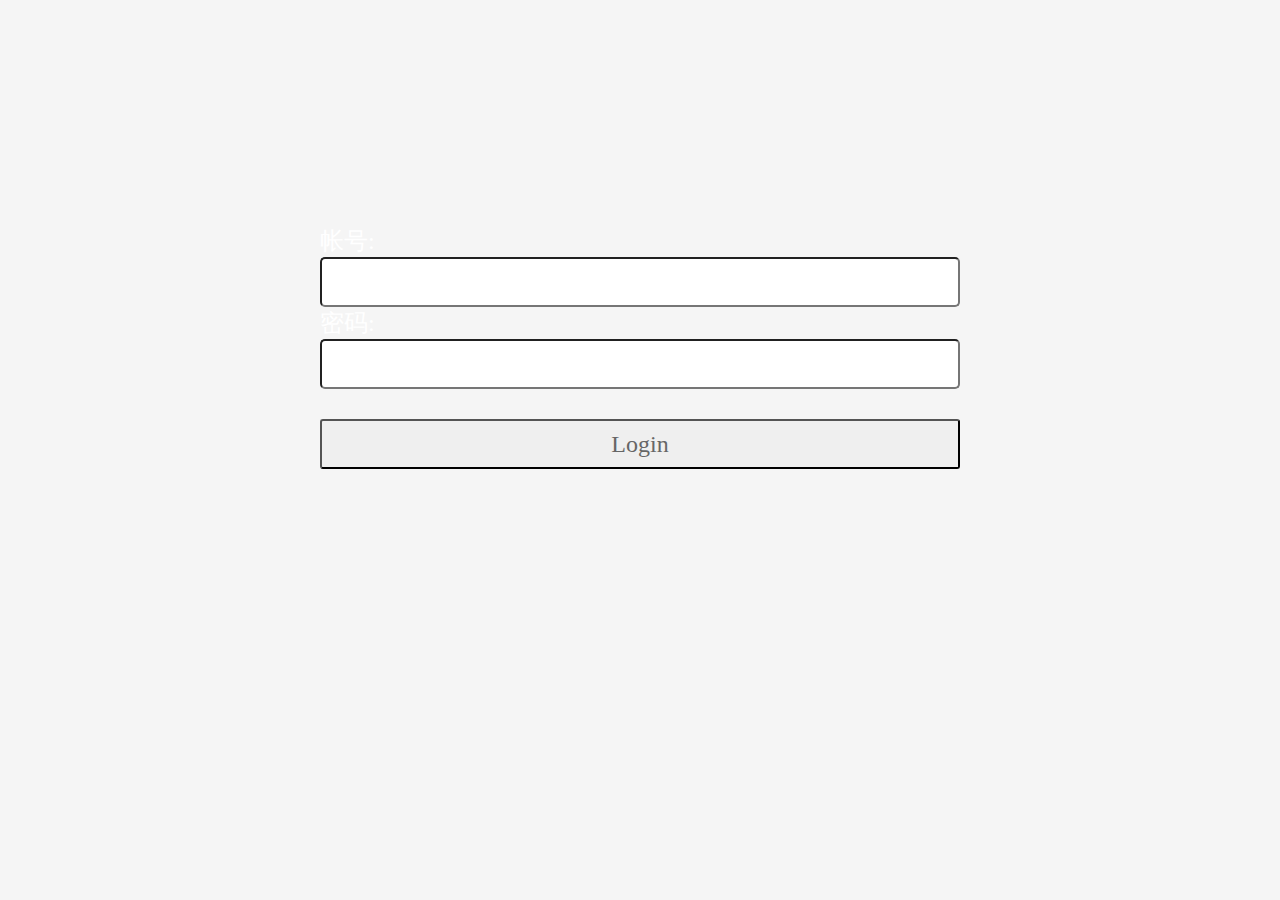
==== commit 1bef3556: "HOME" ====
--- a/src/main/webapp/mindex.html
+++ b/src/main/webapp/mindex.html
@@ -2,7 +2,7 @@
 <html lang="en">
 <head>
     <meta charset="UTF-8">
-    <title></title>
+    <title>历史上的股票</title>
     <link rel="stylesheet" href="res/mobile/css/mobilePublic.css?v=1.0"/>
     <link rel="stylesheet" href="res/mobile/MyPlugins/pagination/jquery.myPagination.css"/>
     <link rel="stylesheet" type="text/css" href="res/easyui/themes/default/easyui.css">
@@ -36,6 +36,7 @@
         </div>
         <div class="right">
             <a href="mobileView/login.html" onclick="logout()" style="color:blue;">[退出]</a>
+            <a href="mobileView/stockCalc.html" style="color:blue;">成本计算</a>
         </div>
         <div class="clear"></div>
     </div>
--- a/src/main/webapp/res/mobile/css/mobilePublic.css
+++ b/src/main/webapp/res/mobile/css/mobilePublic.css
@@ -21,7 +21,7 @@
     height: 100%;
     position: absolute;
     overflow: hidden;
-    background: url('/res/mobile/img/login_logo1.png') no-repeat center;
+    background: url('/res/mobile/img/login_logo.png') no-repeat center;
     z-index: -1;
     background-size: 100% 100%;
 }
